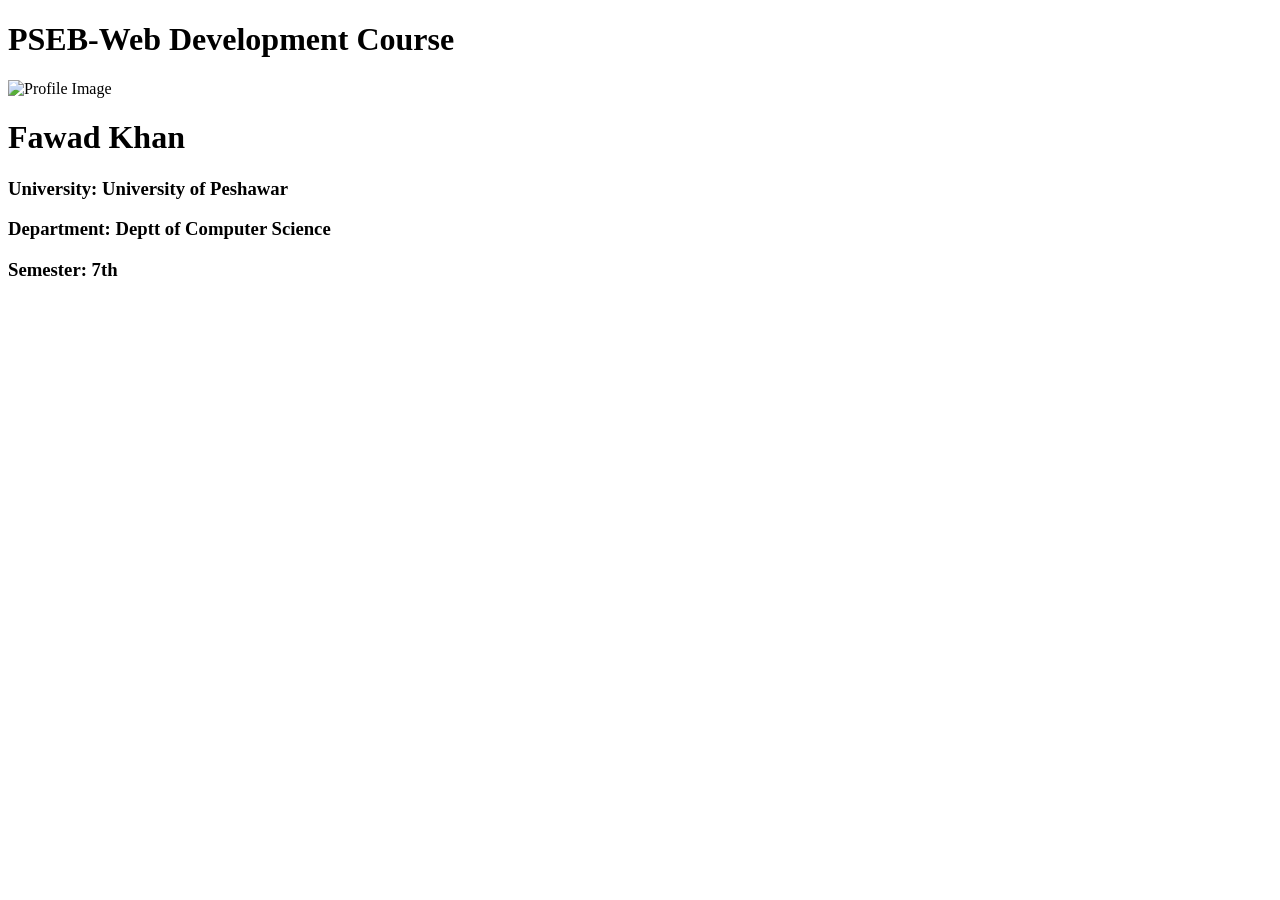
==== Class1/index.html @ 2b38887c "first commit" ====
<!DOCTYPE html>
<html lang="en">
<head>
    <meta charset="UTF-8">
    <meta name="viewport" content="width=device-width, initial-scale=1.0">
    <title>MyFirstPage</title>
</head>
<body>
    <h1>PSEB-Web Development Course</h1>
    <img src="./images/image1.jpeg" alt="Profile Image" width="100px">
    <h1>Fawad Khan</h1>
    <h3>University: University of Peshawar</h3>
    <h3>Department: Deptt of Computer Science</h3>
    <h3>Semester: 7th</h3>
</body>
</html>
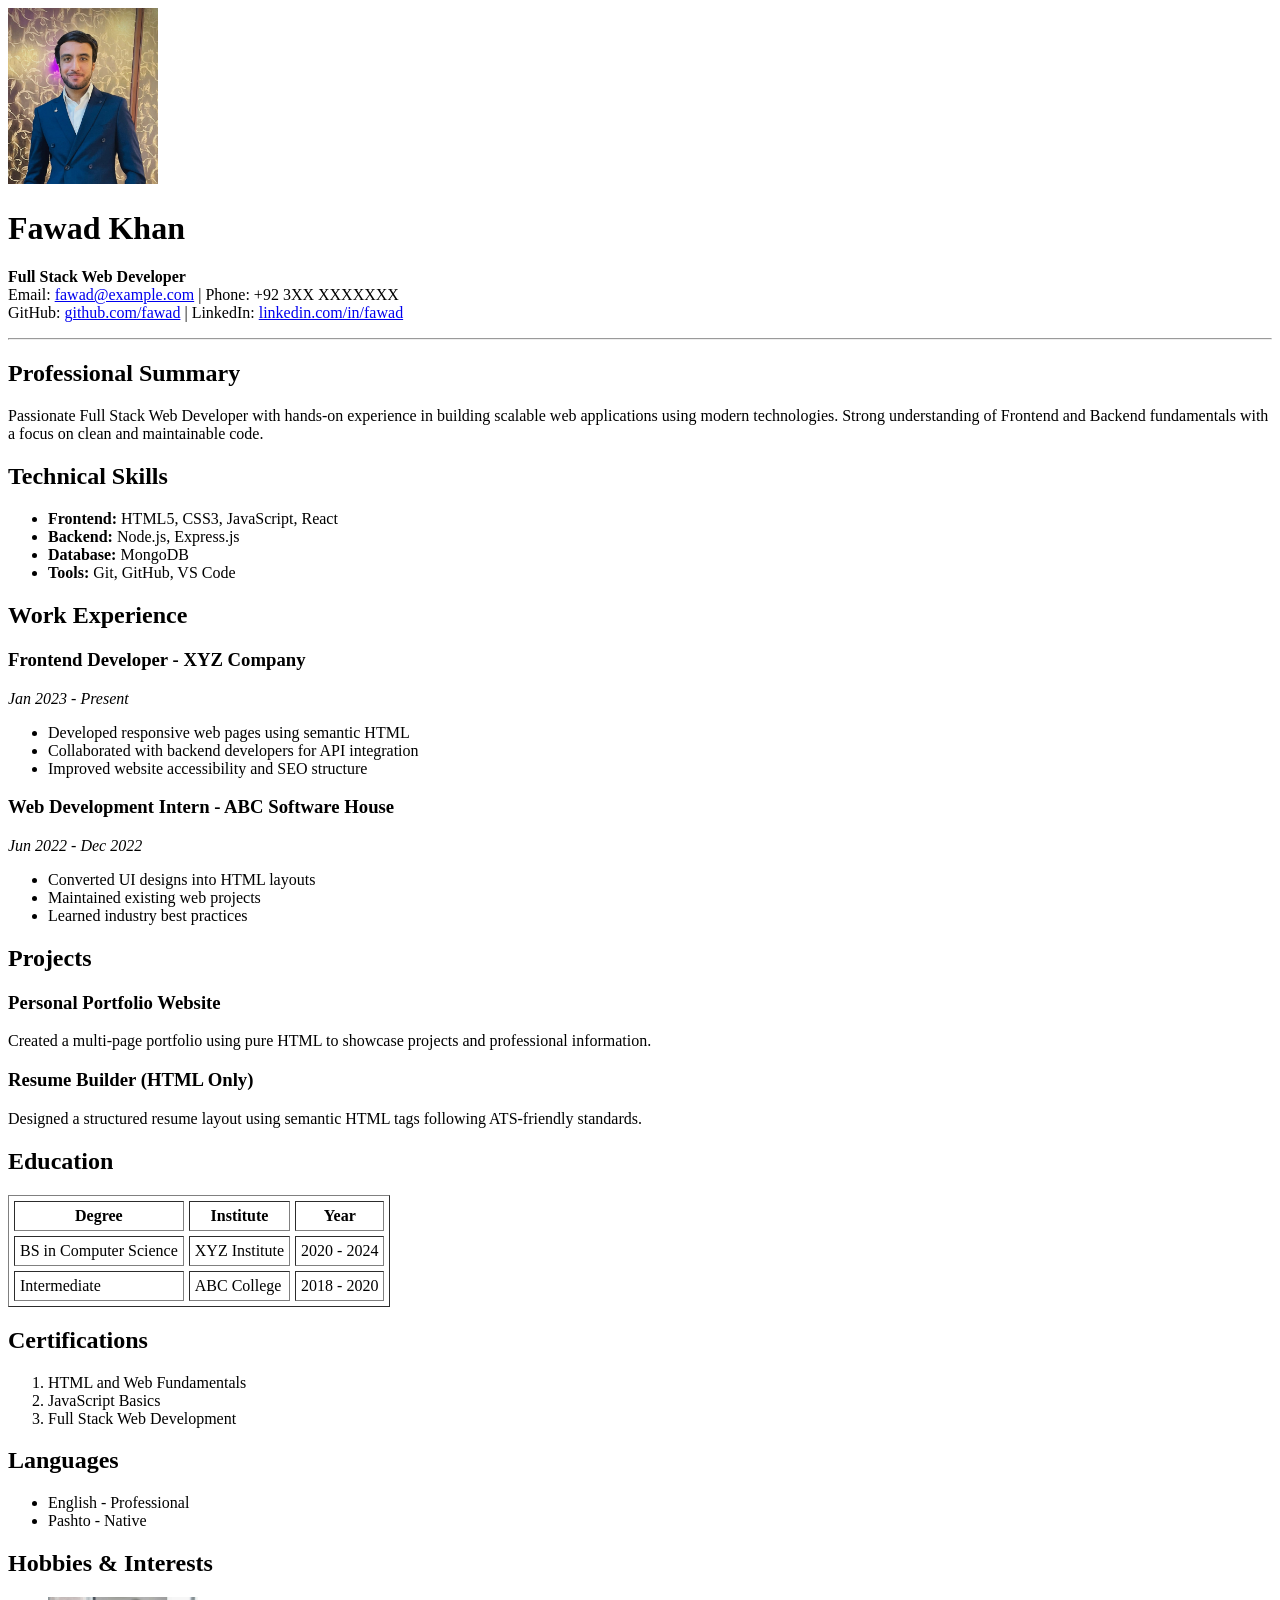
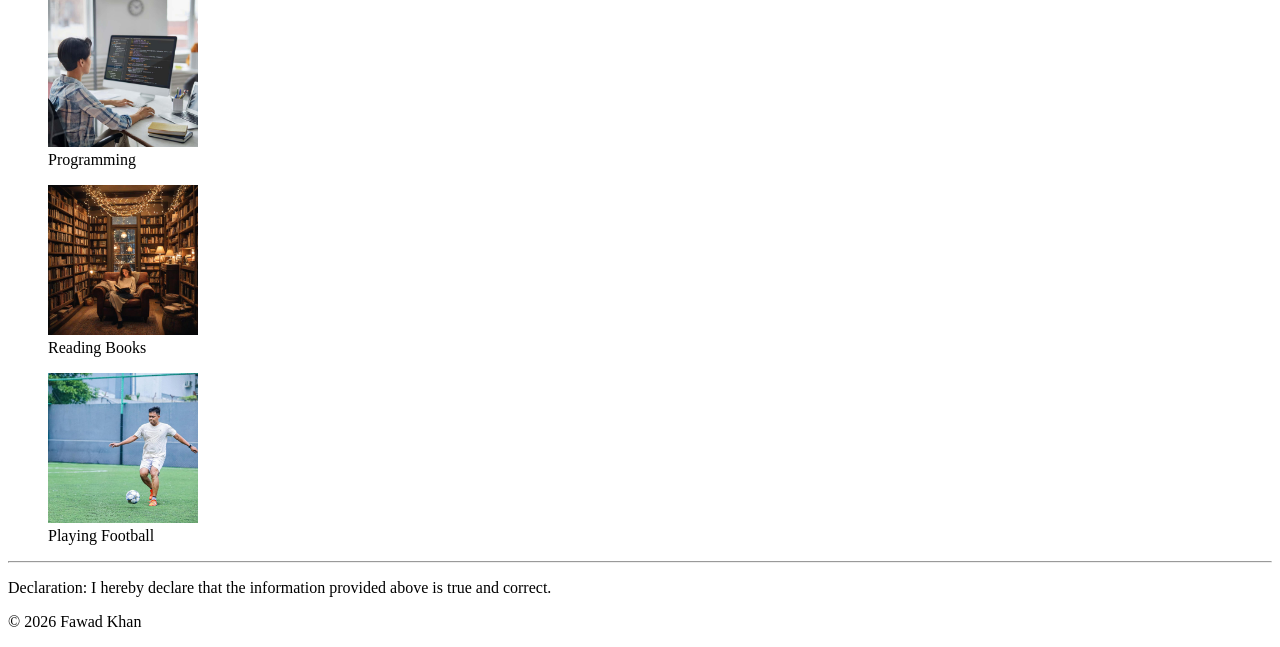
==== commit 49120da1: "updated" ====
--- a/Class1/index.html
+++ b/Class1/index.html
@@ -1,16 +1,184 @@
-<!DOCTYPE html>
+<!doctype html>
 <html lang="en">
-<head>
-    <meta charset="UTF-8">
-    <meta name="viewport" content="width=device-width, initial-scale=1.0">
-    <title>MyFirstPage</title>
-</head>
-<body>
-    <h1>PSEB-Web Development Course</h1>
-    <img src="./images/image1.jpeg" alt="Profile Image" width="100px">
-    <h1>Fawad Khan</h1>
-    <h3>University: University of Peshawar</h3>
-    <h3>Department: Deptt of Computer Science</h3>
-    <h3>Semester: 7th</h3>
-</body>
-</html>+  <head>
+    <meta charset="UTF-8" />
+    <meta name="viewport" content="width=device-width, initial-scale=1.0" />
+    <title>My Resume</title>
+  </head>
+  <body>
+    <!-- Header -->
+    <header>
+      <img
+        src="../images/image1.jpeg"
+        alt="Fawad Khan Profile Picture"
+        width="150"
+      />
+
+      <h1>Fawad Khan</h1>
+      <p>
+        <strong>Full Stack Web Developer</strong><br />
+        Email: <a href="mailto:fawad@example.com">fawad@example.com</a> | Phone:
+        +92 3XX XXXXXXX <br />
+        GitHub: <a href="#">github.com/fawad</a> | LinkedIn:
+        <a href="https://www.linkedin.com/in/muhammad-fawad-022338336/">
+          linkedin.com/in/fawad
+        </a>
+      </p>
+      <hr />
+    </header>
+
+    <main>
+      <!-- Summary -->
+      <section>
+        <h2>Professional Summary</h2>
+        <p>
+          Passionate Full Stack Web Developer with hands-on experience in
+          building scalable web applications using modern technologies. Strong
+          understanding of Frontend and Backend fundamentals with a focus on
+          clean and maintainable code.
+        </p>
+      </section>
+
+      <!-- Skills -->
+      <section>
+        <h2>Technical Skills</h2>
+        <ul>
+          <li><strong>Frontend:</strong> HTML5, CSS3, JavaScript, React</li>
+          <li><strong>Backend:</strong> Node.js, Express.js</li>
+          <li><strong>Database:</strong> MongoDB</li>
+          <li><strong>Tools:</strong> Git, GitHub, VS Code</li>
+        </ul>
+      </section>
+
+      <!-- Experience -->
+      <section>
+        <h2>Work Experience</h2>
+
+        <article>
+          <h3>Frontend Developer - XYZ Company</h3>
+          <p><em>Jan 2023 - Present</em></p>
+          <ul>
+            <li>Developed responsive web pages using semantic HTML</li>
+            <li>Collaborated with backend developers for API integration</li>
+            <li>Improved website accessibility and SEO structure</li>
+          </ul>
+        </article>
+
+        <article>
+          <h3>Web Development Intern - ABC Software House</h3>
+          <p><em>Jun 2022 - Dec 2022</em></p>
+          <ul>
+            <li>Converted UI designs into HTML layouts</li>
+            <li>Maintained existing web projects</li>
+            <li>Learned industry best practices</li>
+          </ul>
+        </article>
+      </section>
+
+      <!-- Projects -->
+      <section>
+        <h2>Projects</h2>
+
+        <article>
+          <h3>Personal Portfolio Website</h3>
+          <p>
+            Created a multi-page portfolio using pure HTML to showcase projects
+            and professional information.
+          </p>
+        </article>
+
+        <article>
+          <h3>Resume Builder (HTML Only)</h3>
+          <p>
+            Designed a structured resume layout using semantic HTML tags
+            following ATS-friendly standards.
+          </p>
+        </article>
+      </section>
+
+      <!-- Education -->
+      <section>
+        <h2>Education</h2>
+        <table border="1" cellspacing="5" cellpadding="5">
+          <tr>
+            <th>Degree</th>
+            <th>Institute</th>
+            <th>Year</th>
+          </tr>
+          <tr>
+            <td>BS in Computer Science</td>
+            <td>XYZ Institute</td>
+            <td>2020 - 2024</td>
+          </tr>
+          <tr>
+            <td>Intermediate</td>
+            <td>ABC College</td>
+            <td>2018 - 2020</td>
+          </tr>
+        </table>
+      </section>
+
+      <!-- Certifications -->
+      <section>
+        <h2>Certifications</h2>
+        <ol>
+          <li>HTML and Web Fundamentals</li>
+          <li>JavaScript Basics</li>
+          <li>Full Stack Web Development</li>
+        </ol>
+      </section>
+
+      <!-- Languages -->
+      <section>
+        <h2>Languages</h2>
+        <ul>
+          <li>English - Professional</li>
+          <li>Pashto - Native</li>
+        </ul>
+      </section>
+
+      <!-- Hobbies and Interests (Multimedia) -->
+      <section>
+        <h2>Hobbies & Interests</h2>
+
+        <figure>
+          <img
+            src="../images/image3.jfif"
+            alt="Person working on programming"
+            width="150"
+          />
+          <figcaption>Programming</figcaption>
+        </figure>
+
+        <figure>
+          <img
+            src="../images/image4.jfif"
+            alt="Books for reading"
+            width="150"
+          />
+          <figcaption>Reading Books</figcaption>
+        </figure>
+
+        <figure>
+          <img
+            src="../images/image2.jfif"
+            alt="Football on a field"
+            width="150"
+          />
+          <figcaption>Playing Football</figcaption>
+        </figure>
+      </section>
+    </main>
+
+    <hr />
+
+    <!-- Footer -->
+    <footer>
+      <p>
+        Declaration: I hereby declare that the information provided above is
+        true and correct.
+      </p>
+      <p>&copy; 2026 Fawad Khan</p>
+    </footer>
+  </body>
+</html>
